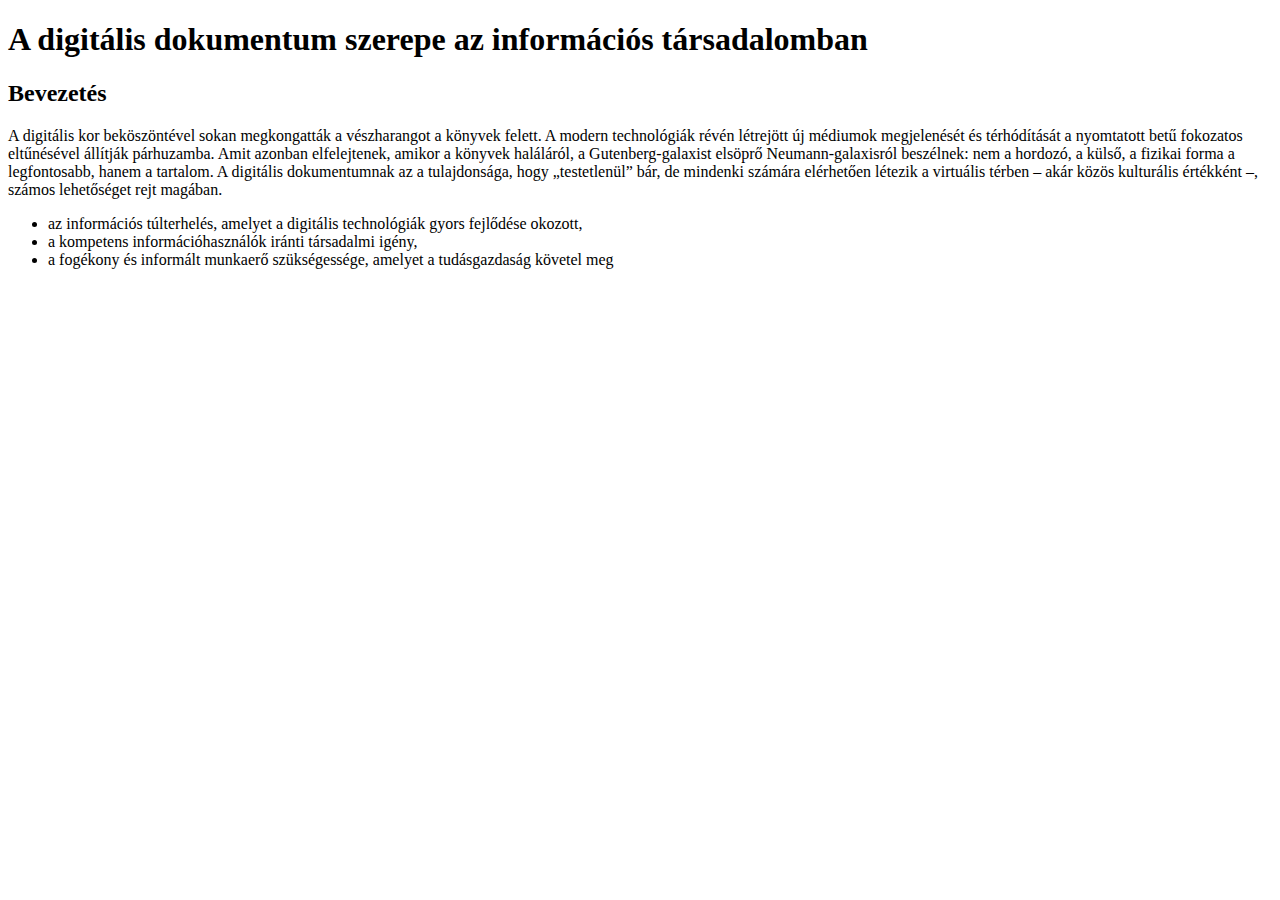
==== _gyak01_2/index.html @ af10590c "09.03 materials" ====
<!DOCTYPE html>

<html lang="en">
<head>
    <meta charset="utf-8">
    <title>Digital Document</title>
</head>
<body>
    <h1>A digitális dokumentum szerepe az információs társadalomban</h1>
    <h2>Bevezetés</h2>
    <p>
        A digitális kor beköszöntével sokan megkongatták a vészharangot a könyvek felett. A modern technológiák révén létrejött új médiumok megjelenését és térhódítását a nyomtatott betű fokozatos eltűnésével állítják párhuzamba. Amit azonban elfelejtenek, amikor a könyvek haláláról, a Gutenberg-galaxist elsöprő Neumann-galaxisról beszélnek: nem a hordozó, a külső, a fizikai forma a legfontosabb, hanem a tartalom. A digitális dokumentumnak az a tulajdonsága, hogy „testetlenül” bár, de mindenki számára elérhetően létezik a virtuális térben – akár közös kulturális értékként –, számos lehetőséget rejt magában.
    </p>
    
    <ul>
        <li>az információs túlterhelés, amelyet a digitális technológiák gyors fejlődése okozott,</li>
        <li>a kompetens információhasználók iránti társadalmi igény,</li>
        <li>a fogékony és informált munkaerő szükségessége, amelyet a tudásgazdaság követel meg</li>
    </ul>


</body>
</html>
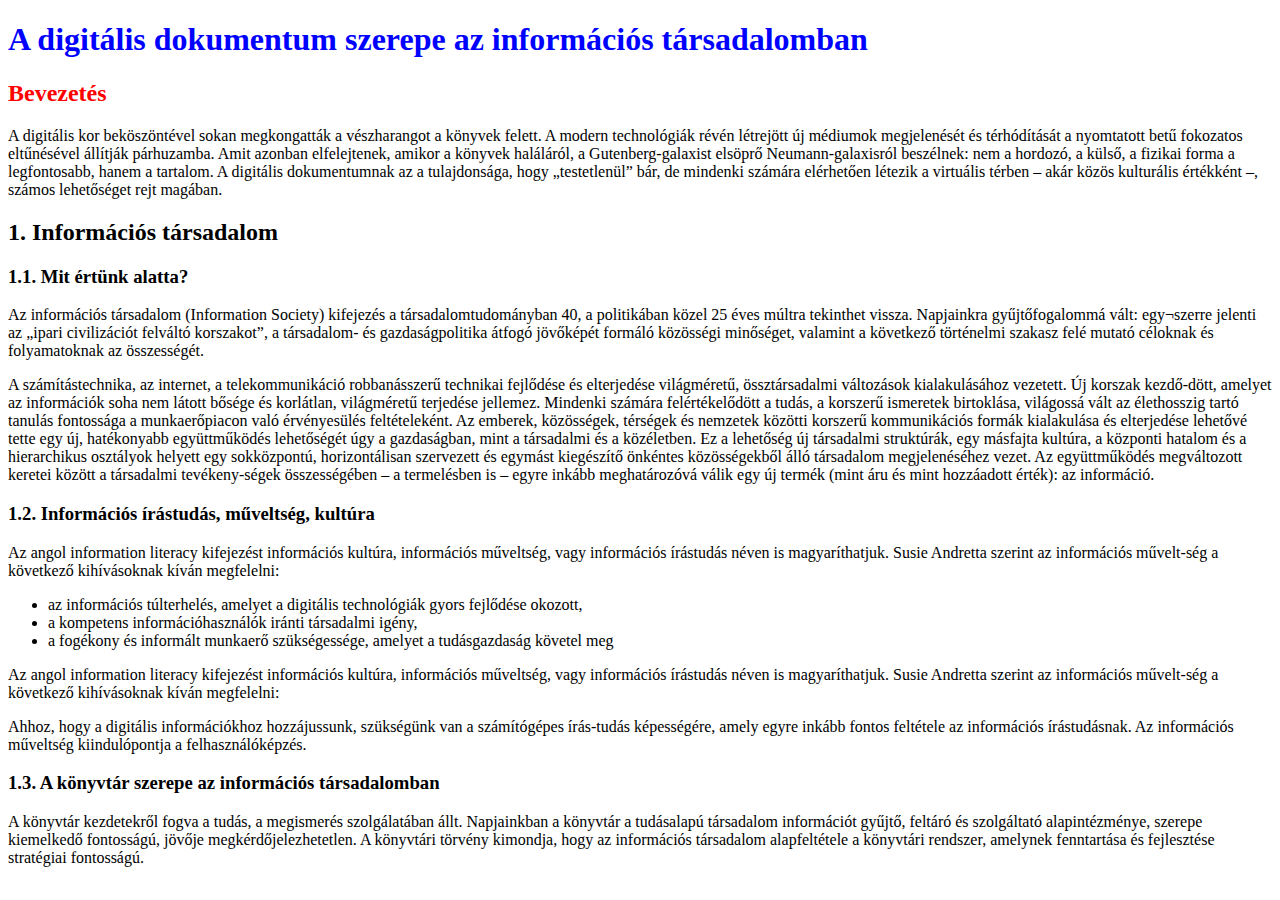
==== commit 8633d3ef: "9.3 lab02 material" ====
--- a/_gyak01_2/index.html
+++ b/_gyak01_2/index.html
@@ -3,21 +3,31 @@
 <html lang="en">
 <head>
     <meta charset="utf-8">
+    <link rel="stylesheet" href="main.css" type="text/css">
     <title>Digital Document</title>
 </head>
 <body>
-    <h1>A digitális dokumentum szerepe az információs társadalomban</h1>
-    <h2>Bevezetés</h2>
+    <h1 style="color: blue;">A digitális dokumentum szerepe az információs társadalomban</h1>
+    <h2 style="color: red;">Bevezetés</h2>
     <p>
         A digitális kor beköszöntével sokan megkongatták a vészharangot a könyvek felett. A modern technológiák révén létrejött új médiumok megjelenését és térhódítását a nyomtatott betű fokozatos eltűnésével állítják párhuzamba. Amit azonban elfelejtenek, amikor a könyvek haláláról, a Gutenberg-galaxist elsöprő Neumann-galaxisról beszélnek: nem a hordozó, a külső, a fizikai forma a legfontosabb, hanem a tartalom. A digitális dokumentumnak az a tulajdonsága, hogy „testetlenül” bár, de mindenki számára elérhetően létezik a virtuális térben – akár közös kulturális értékként –, számos lehetőséget rejt magában.
     </p>
     
+    <h2>1. Információs társadalom</h2>
+    <h3>1.1. Mit értünk alatta?</h3>
+    <p>Az információs társadalom (Information Society) kifejezés a társadalomtudományban 40, a politikában közel 25 éves múltra tekinthet vissza. Napjainkra gyűjtőfogalommá vált: egy¬szerre jelenti az „ipari civilizációt felváltó korszakot”, a társadalom- és gazdaságpolitika átfogó jövőképét formáló közösségi minőséget, valamint a következő történelmi szakasz felé mutató céloknak és folyamatoknak az összességét.</p>
+    <p>A számítástechnika, az internet, a telekommunikáció robbanásszerű technikai fejlődése és elterjedése világméretű, össztársadalmi változások kialakulásához vezetett. Új korszak kezdő-dött, amelyet az információk soha nem látott bősége és korlátlan, világméretű terjedése jellemez. Mindenki számára felértékelődött a tudás, a korszerű ismeretek birtoklása, világossá vált az élethosszig tartó tanulás fontossága a munkaerőpiacon való érvényesülés feltételeként. Az emberek, közösségek, térségek és nemzetek közötti korszerű kommunikációs formák kialakulása és elterjedése lehetővé tette egy új, hatékonyabb együttműködés lehetőségét úgy a gazdaságban, mint a társadalmi és a közéletben. Ez a lehetőség új társadalmi struktúrák, egy másfajta kultúra, a központi hatalom és a hierarchikus osztályok helyett egy sokközpontú, horizontálisan szervezett és egymást kiegészítő önkéntes közösségekből álló társadalom megjelenéséhez vezet. Az együttműködés megváltozott keretei között a társadalmi tevékeny-ségek összességében – a termelésben is – egyre inkább meghatározóvá válik egy új termék (mint áru és mint hozzáadott érték): az információ.</p>
+    <h3>1.2. Információs írástudás, műveltség, kultúra</h3>
+    <p>Az angol information literacy kifejezést információs kultúra, információs műveltség, vagy információs írástudás néven is magyaríthatjuk. Susie Andretta szerint az információs művelt-ség a következő kihívásoknak kíván megfelelni:</p>
     <ul>
         <li>az információs túlterhelés, amelyet a digitális technológiák gyors fejlődése okozott,</li>
         <li>a kompetens információhasználók iránti társadalmi igény,</li>
         <li>a fogékony és informált munkaerő szükségessége, amelyet a tudásgazdaság követel meg</li>
     </ul>
-
-
+    <p>Az angol information literacy kifejezést információs kultúra, információs műveltség, vagy információs írástudás néven is magyaríthatjuk. Susie Andretta szerint az információs művelt-ség a következő kihívásoknak kíván megfelelni:</p>
+    <p>Ahhoz, hogy a digitális információkhoz hozzájussunk, szükségünk van a számítógépes írás-tudás képességére, amely egyre inkább fontos feltétele az információs írástudásnak. Az információs műveltség kiindulópontja a felhasználóképzés.</p>
+    <h3>1.3. A könyvtár szerepe az információs társadalomban</h3>
+    <p>A könyvtár kezdetekről fogva a tudás, a megismerés szolgálatában állt. Napjainkban a könyvtár a tudásalapú társadalom információt gyűjtő, feltáró és szolgáltató alapintézménye, szerepe kiemelkedő fontosságú, jövője megkérdőjelezhetetlen. A könyvtári törvény kimondja, hogy az információs társadalom alapfeltétele a könyvtári rendszer, amelynek fenntartása és fejlesztése stratégiai fontosságú.</p>
+    
 </body>
 </html>
--- a/_gyak01_2/main.css
+++ b/_gyak01_2/main.css
@@ -0,0 +1,3 @@
+h1, h2, h3 {
+    
+}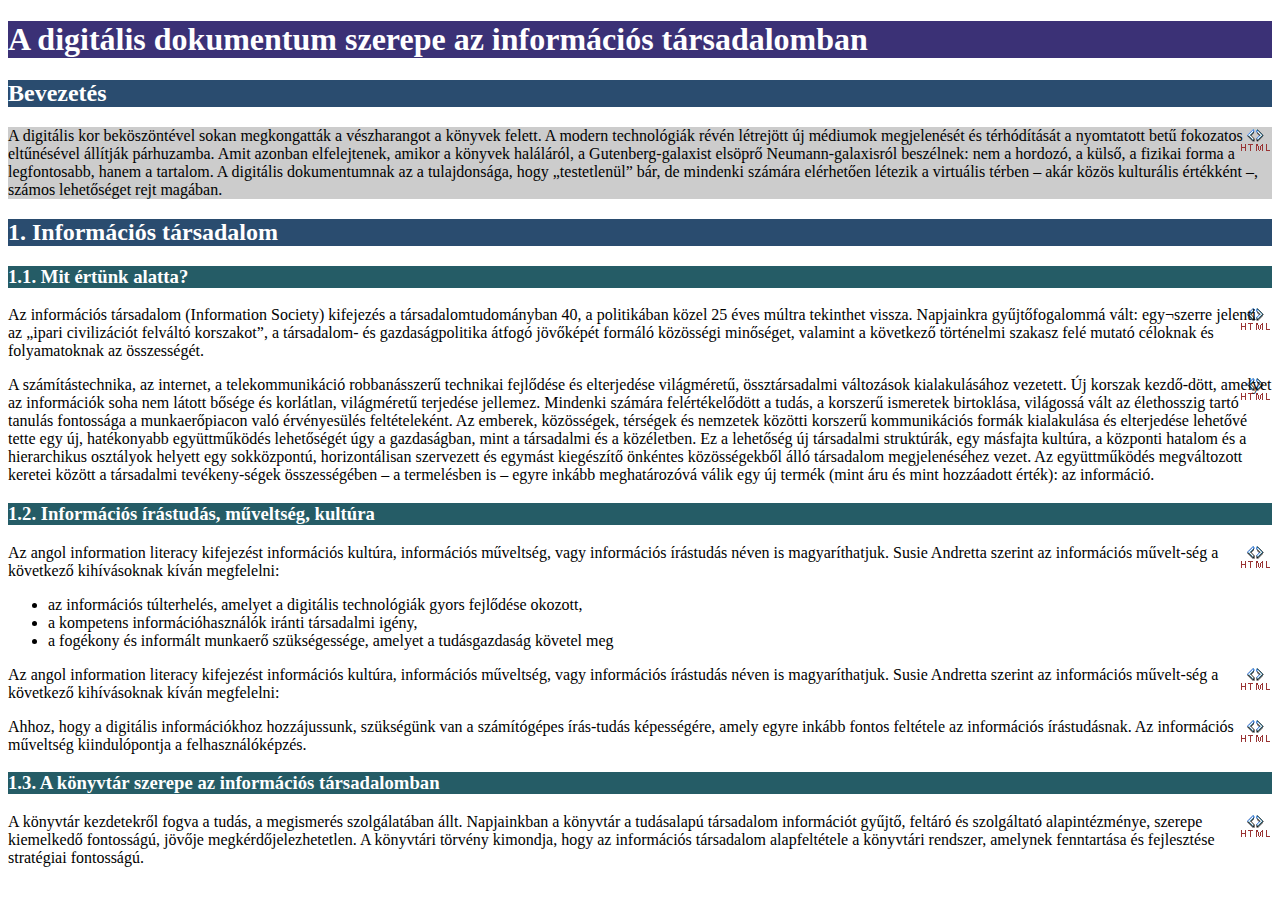
==== commit 46ab2753: "9.3 lab02 material" ====
--- a/_gyak01_2/index.html
+++ b/_gyak01_2/index.html
@@ -7,8 +7,8 @@
     <title>Digital Document</title>
 </head>
 <body>
-    <h1 style="color: blue;">A digitális dokumentum szerepe az információs társadalomban</h1>
-    <h2 style="color: red;">Bevezetés</h2>
+    <h1>A digitális dokumentum szerepe az információs társadalomban</h1>
+    <h2>Bevezetés</h2>
     <p>
         A digitális kor beköszöntével sokan megkongatták a vészharangot a könyvek felett. A modern technológiák révén létrejött új médiumok megjelenését és térhódítását a nyomtatott betű fokozatos eltűnésével állítják párhuzamba. Amit azonban elfelejtenek, amikor a könyvek haláláról, a Gutenberg-galaxist elsöprő Neumann-galaxisról beszélnek: nem a hordozó, a külső, a fizikai forma a legfontosabb, hanem a tartalom. A digitális dokumentumnak az a tulajdonsága, hogy „testetlenül” bár, de mindenki számára elérhetően létezik a virtuális térben – akár közös kulturális értékként –, számos lehetőséget rejt magában.
     </p>
--- a/_gyak01_2/main.css
+++ b/_gyak01_2/main.css
@@ -1,3 +1,20 @@
 h1, h2, h3 {
-    
+   color: white ;
+}
+h1 {
+    background-color: #3B3176;
+}
+h2 {
+    background-color: #2A4C6F;
+}
+h3 {
+    background-color: #255C66;
+}
+h2+p {
+    background-color: #ccc;
+}
+p {
+    background-image: url("icon.gif");
+    background-repeat: no-repeat;
+    background-position: top right;
 }